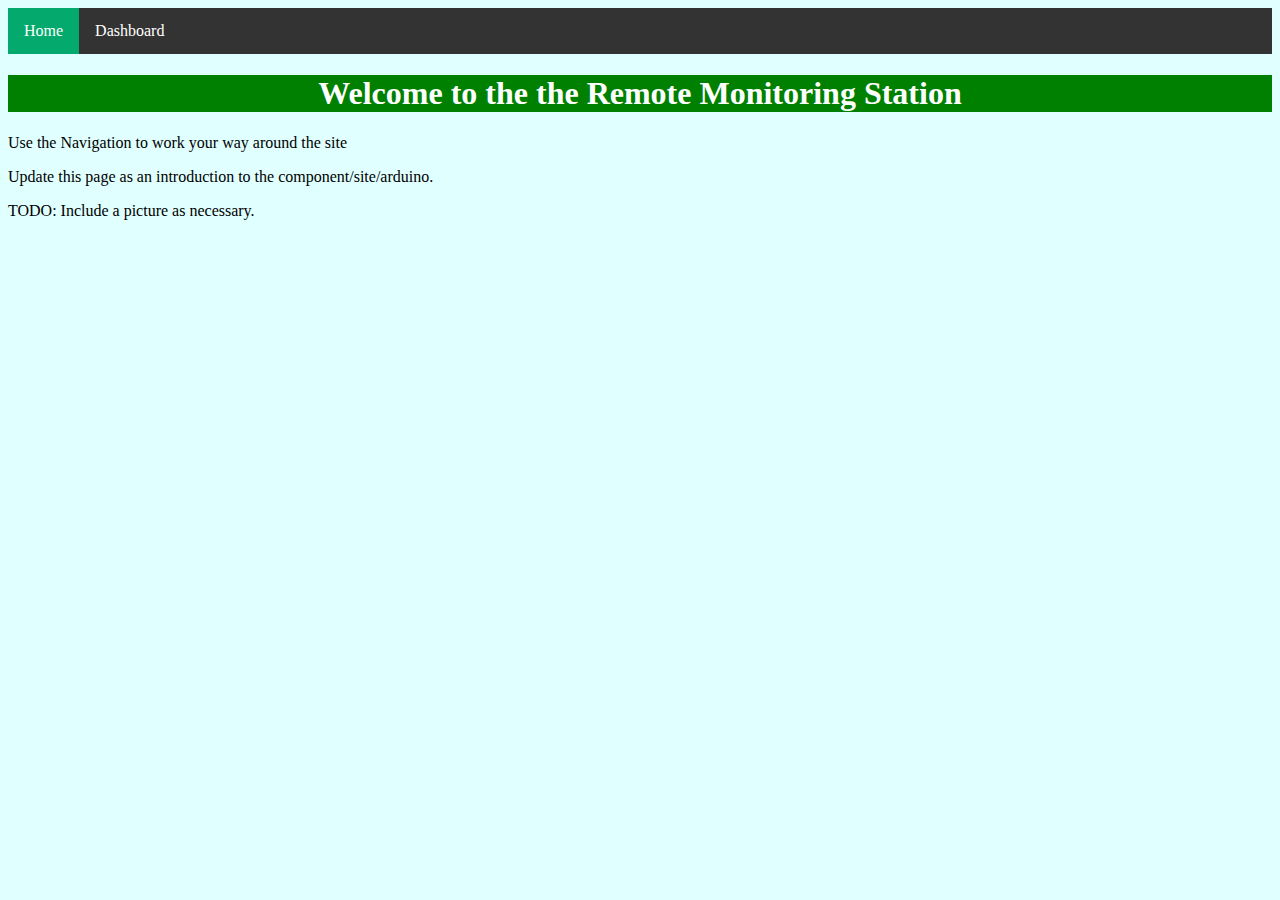
==== RMS/data/index.html @ 2fcc1502 "Initial commit" ====
<!DOCTYPE html>
<html lang="en">
<head>
    <link rel="stylesheet" href="arduino.css">
    <meta charset="UTF-8">
    <title>Homepage</title>
</head>
<body>
<nav>
    <ul>
        <li class="active"><a href="index.html">Home</a></li>
        <li><a href="/dashboard.html">Dashboard</a></li>
    </ul>
</nav>
<h1>Welcome to the the Remote Monitoring Station</h1>
<p>Use the Navigation to work your way around the site</p>
<p>Update this page as an introduction to the component/site/arduino.</p>
<p>TODO: Include a picture as necessary.</p>

</body>
</HTML>
---- RMS/data/arduino.css ----
.grid-container {
    display: grid;
    grid-template-columns: auto auto;
    grid-gap: 10px;
    background-color: #40b973;
    padding: 10px;
}

.grid-container > div {
    background-color: rgba(255, 255, 255, 0.8);
    text-align: center;
    padding: 20px 0;
    font-size: 20px;
}

.tinyText {
    font-size: 10px;
}

.banner {
    grid-column-start: 1;
    grid-column-end: 3;
}

body {
    background-color: lightcyan;
    /*color: blue;*/
}

h1 {
    background-color: green;
    color: white;
    text-align: center;
}


/* Navbar */
ul {
    list-style-type: none;
    margin: 0;
    padding: 0;
    overflow: hidden;
    background-color: #333;
}

li {
    float: left;
}

li a {
    display: block;
    color: white;
    text-align: center;
    padding: 14px 16px;
    text-decoration: none;
}

/* Change the link color to #111 (black) on hover */
li a:hover {
    background-color: #111;
}

.active {
    background-color: #04AA6D;
}
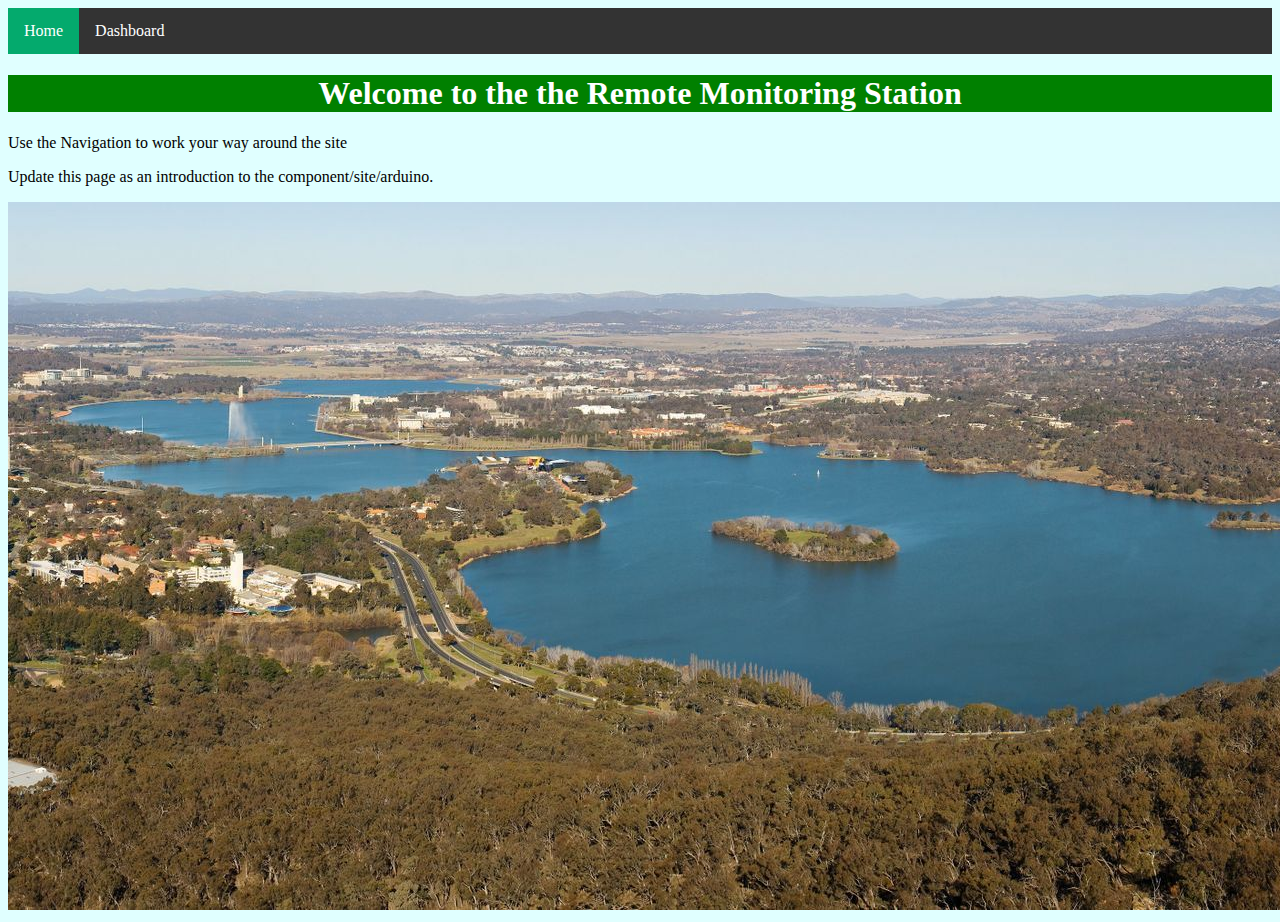
==== commit 311ad6c3: "website updates" ====
--- a/RMS/data/index.html
+++ b/RMS/data/index.html
@@ -15,7 +15,7 @@
 <h1>Welcome to the the Remote Monitoring Station</h1>
 <p>Use the Navigation to work your way around the site</p>
 <p>Update this page as an introduction to the component/site/arduino.</p>
-<p>TODO: Include a picture as necessary.</p>
+<img src="LakeBurleyGriffin.jpg">
 
 </body>
 </HTML>
--- a/RMS/data/arduino.css
+++ b/RMS/data/arduino.css
@@ -2,7 +2,7 @@
     display: grid;
     grid-template-columns: auto auto;
     grid-gap: 10px;
-    background-color: #40b973;
+    background-color: #ce4940;
     padding: 10px;
 }
 
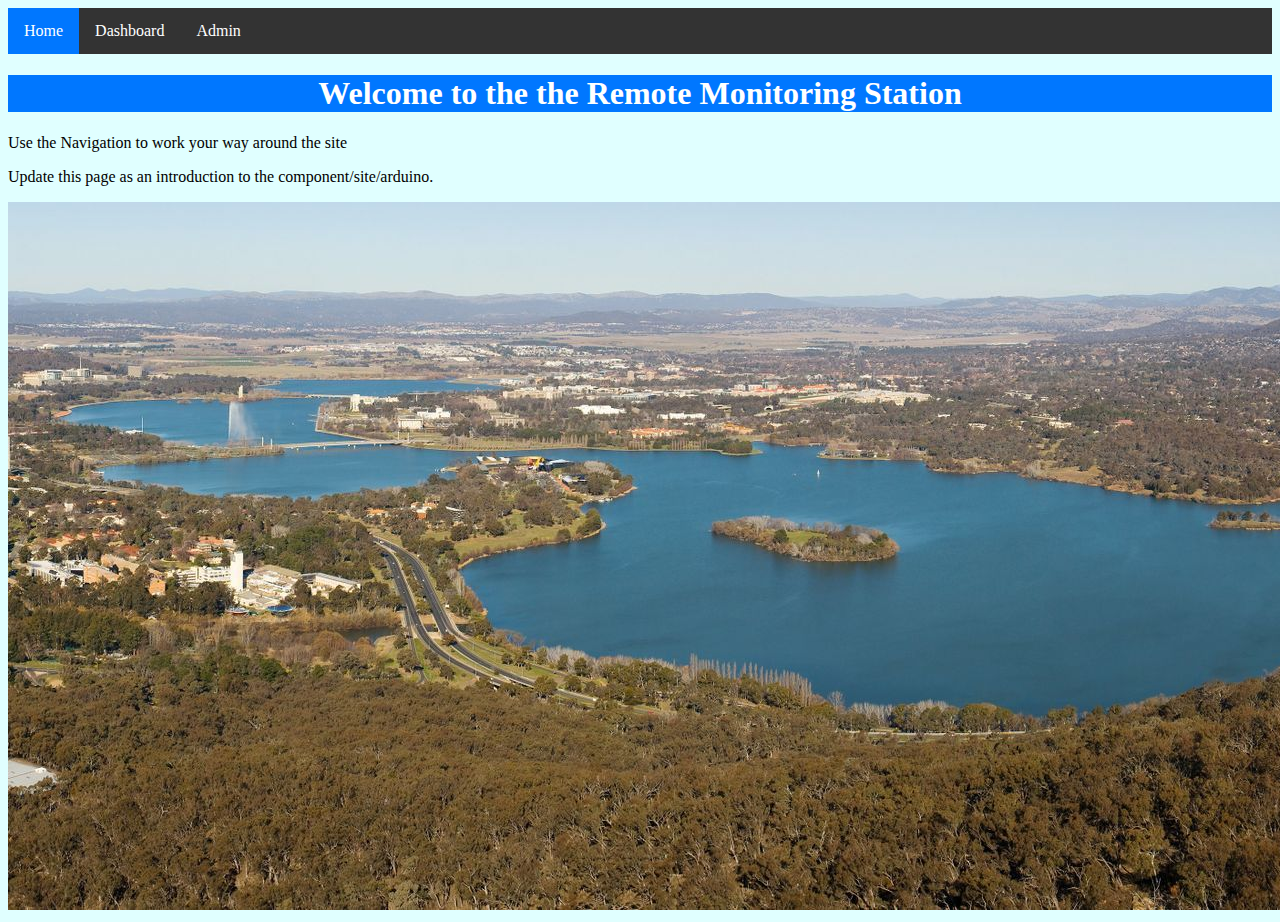
==== commit aad19974: "web" ====
--- a/RMS/data/index.html
+++ b/RMS/data/index.html
@@ -10,6 +10,8 @@
     <ul>
         <li class="active"><a href="index.html">Home</a></li>
         <li><a href="/dashboard.html">Dashboard</a></li>
+        <li><a href="/admin.html">Admin</a></li>
+
     </ul>
 </nav>
 <h1>Welcome to the the Remote Monitoring Station</h1>
--- a/RMS/data/arduino.css
+++ b/RMS/data/arduino.css
@@ -2,7 +2,7 @@
     display: grid;
     grid-template-columns: auto auto;
     grid-gap: 10px;
-    background-color: #ce4940;
+    background-color: #00ffff;
     padding: 10px;
 }
 
@@ -28,12 +28,11 @@
 }
 
 h1 {
-    background-color: green;
+    background-color: rgb(23, 9, 61);
     color: white;
-    text-align: center;
+    text-align: center; background-color: #0077ff;
+
 }
-
-
 /* Navbar */
 ul {
     list-style-type: none;
@@ -61,5 +60,9 @@
 }
 
 .active {
-    background-color: #04AA6D;
+    background-color: #0077ff;
+}
+
+.guest {
+    background-color: #a6ff00;
 }